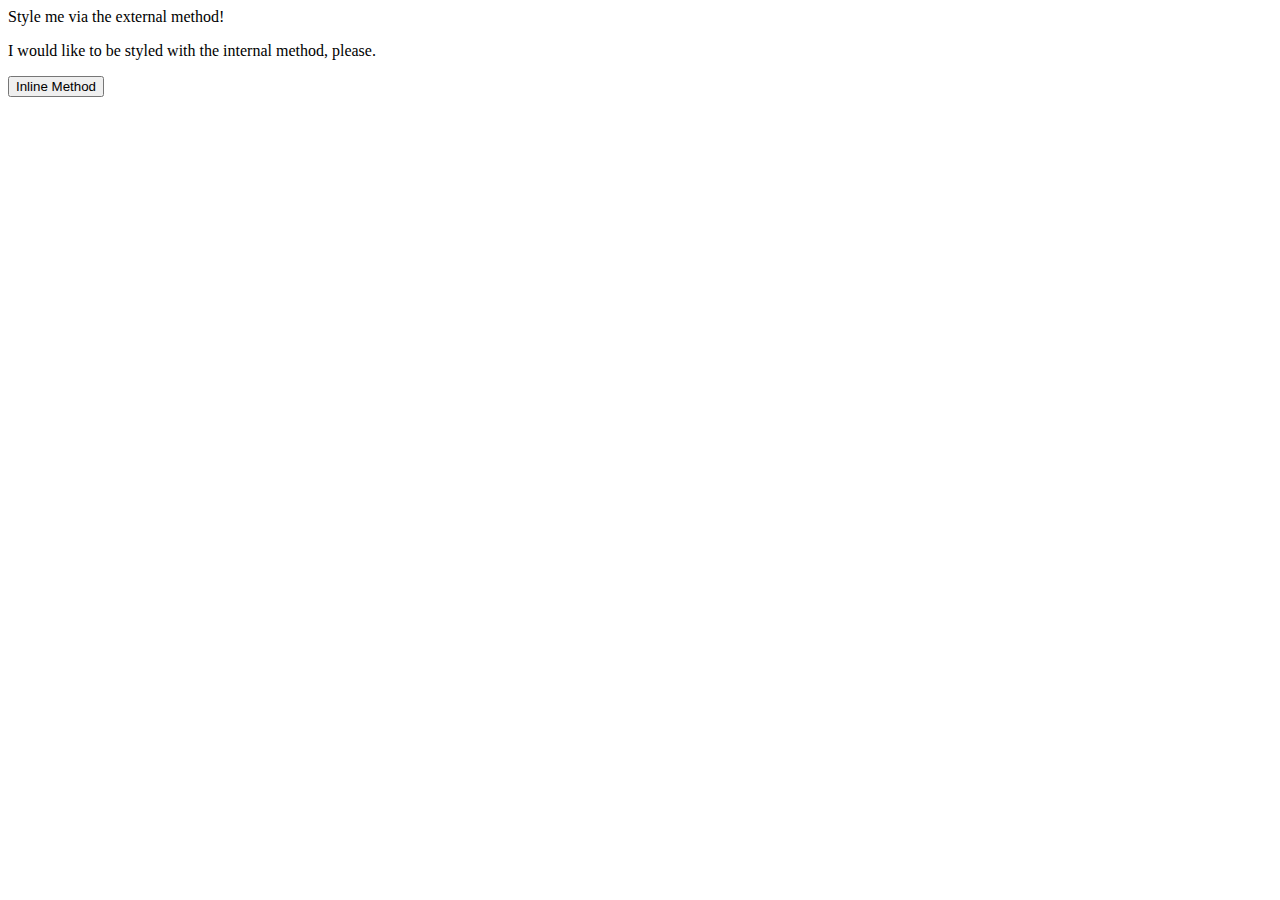
==== foundations/intro-to-css/01-css-methods/index.html @ e4e62e03 "Update index.html" ====
<!DOCTYPE html>
<html lang="en">
  <head>
    <meta charset="UTF-8">
    <meta http-equiv="X-UA-Compatible" content="IE=edge">
    <meta name="viewport" content="width=device-width, initial-scale=1.0">
    <link rel="stylesheet" href="styles.css">
    <title>Methods for Adding CSS</title>
  </head>
  <body>
    <div>Style me via the external method!</div>
    <p>I would like to be styled with the internal method, please.</p>
    <button>Inline Method</button>
  </body>
</html>
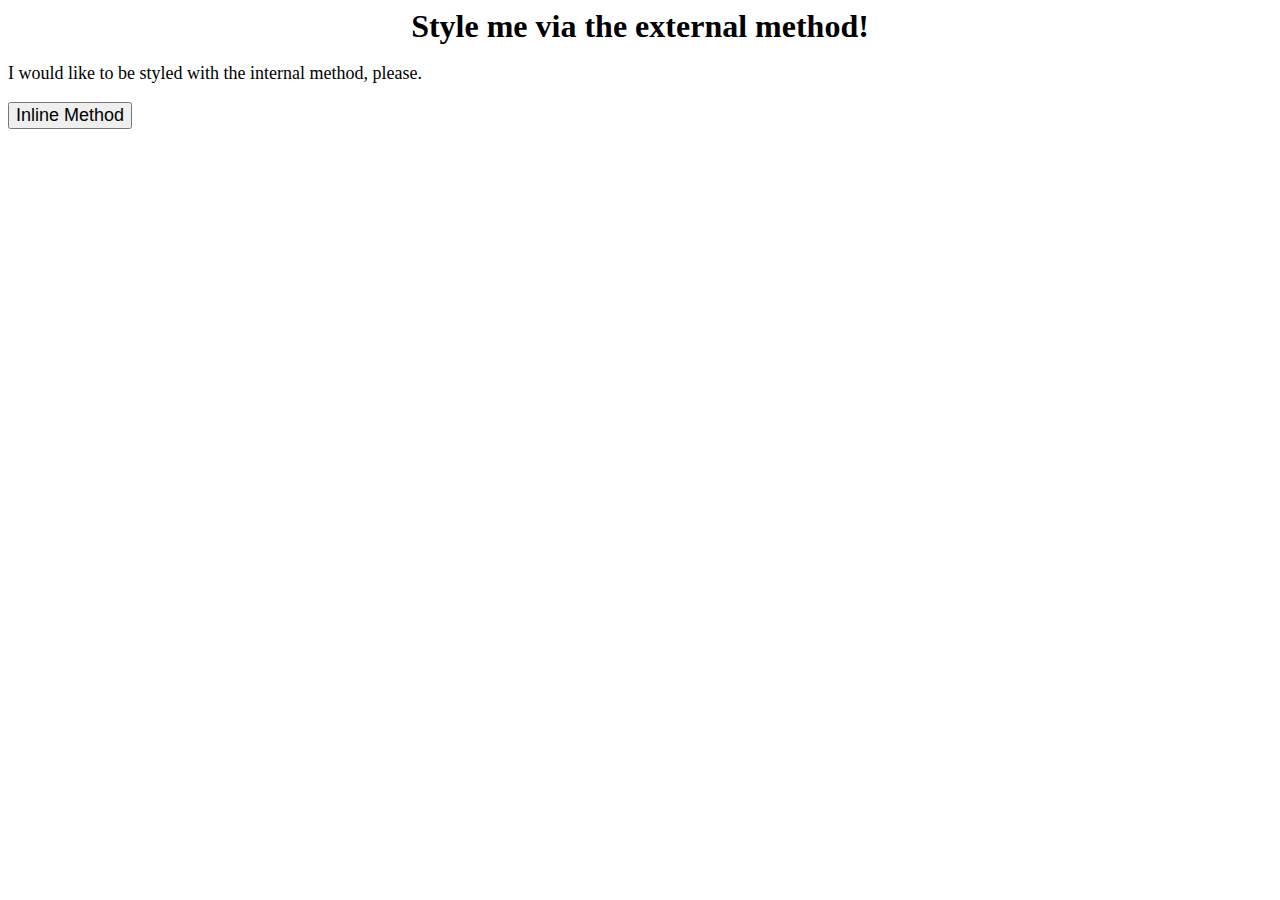
==== commit e2cbb247: "Update index.html" ====
--- a/foundations/intro-to-css/01-css-methods/index.html
+++ b/foundations/intro-to-css/01-css-methods/index.html
@@ -5,11 +5,19 @@
     <meta http-equiv="X-UA-Compatible" content="IE=edge">
     <meta name="viewport" content="width=device-width, initial-scale=1.0">
     <link rel="stylesheet" href="styles.css">
+    <style>
+      p
+      {
+        background-colour: green;
+        colour: white;
+        font-size: 18px;
+      }
+    </style>
     <title>Methods for Adding CSS</title>
   </head>
   <body>
     <div>Style me via the external method!</div>
     <p>I would like to be styled with the internal method, please.</p>
-    <button>Inline Method</button>
+    <button style= " font-size: 18px;">Inline Method</button>
   </body>
 </html>
--- a/foundations/intro-to-css/01-css-methods/styles.css
+++ b/foundations/intro-to-css/01-css-methods/styles.css
@@ -0,0 +1,9 @@
+/* styles.css */
+div
+{
+  colour: white;
+  background-colour:red;
+  font-size: 32px;
+  text-align: center;
+  font-weight: 700;
+}
